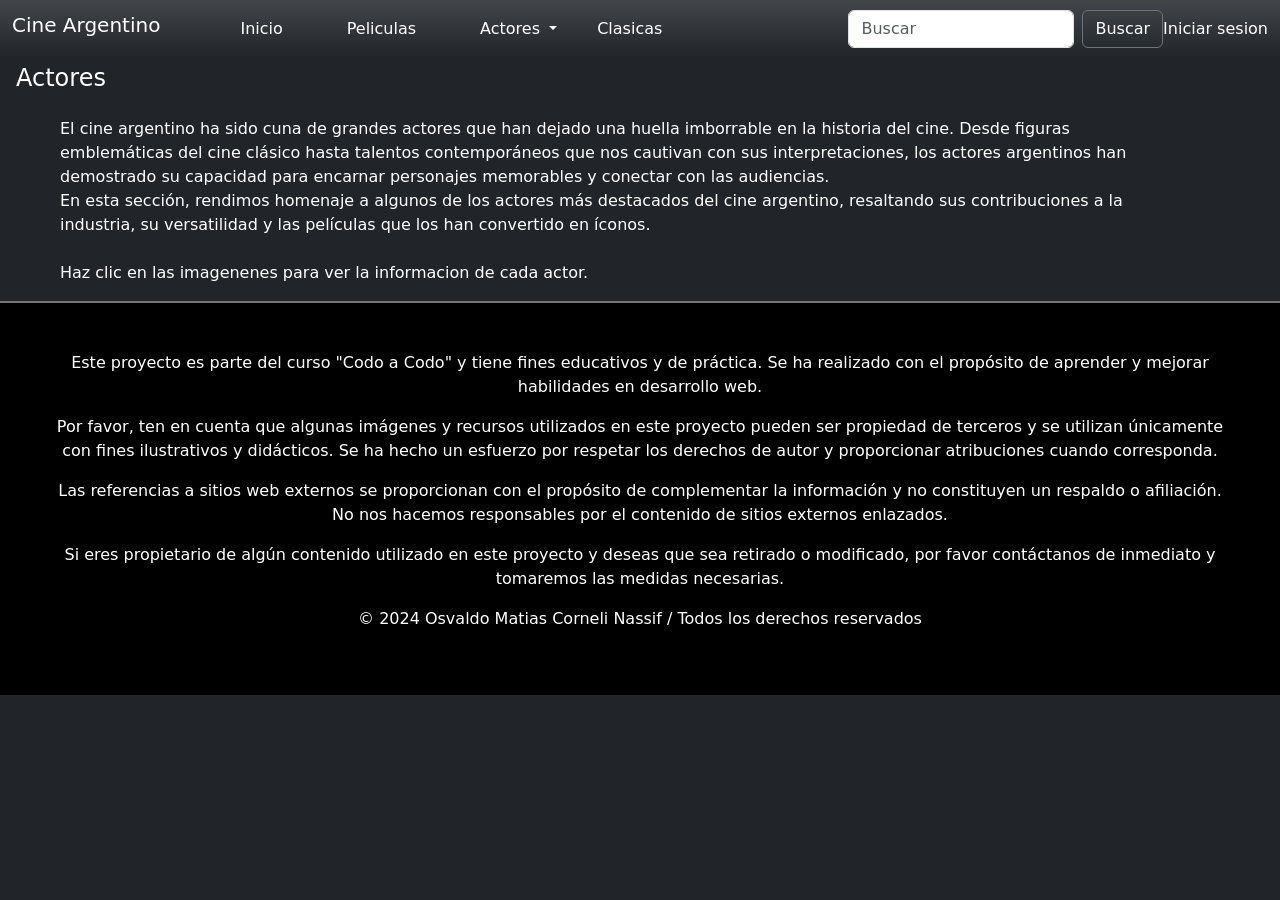
==== actores.html @ 978d3c1f "segundo commit, creacion repositorio" ====
<!DOCTYPE html>
<html lang="en">
<head>
    <meta charset="UTF-8">
    <meta name="viewport" content="width=device-width, initial-scale=1.0">
    <meta name="description" content="Proyecto para el programa Codo a Codo Front-end Cine Argentino">    
    <link href="https://cdn.jsdelivr.net/npm/bootstrap@5.1.3/dist/css/bootstrap.min.css" rel="stylesheet" integrity="sha384-1BmE4kWBq78iYhFldvKuhfTAU6auU8tT94WrHftjDbrCEXSU1oBoqyl2QvZ6jIW3" crossorigin="anonymous">
    <link rel="stylesheet" href="https://cdnjs.cloudflare.com/ajax/libs/font-awesome/6.0.0-beta3/css/all.min.css">
    <link rel="stylesheet" href="./index.css">
    <title>Cine Argentino</title>
</head>

<body class="bg-dark">
 
    <nav class="navbar navbar-expand-md navbar-light bg-dark bg-gradient fixed-top">
        <div class="container-fluid">
          <h1 class="navbar-brand text-white me-lg-5">Cine Argentino</h1>
          <button class="navbar-toggler" type="button" data-bs-toggle="collapse" data-bs-target="#navbarSupportedContent" aria-controls="navbarSupportedContent" aria-expanded="false" aria-label="Toggle navigation">
            <span class="navbar-toggler-icon"></span>
          </button>
          <div class="collapse navbar-collapse" id="navbarSupportedContent">
            <ul class="navbar-nav me-auto mb-2 mb-lg-0">
              <li class="nav-item">
                <a class="nav-link active text-white mx-lg-4" style="cursor: pointer" aria-current="page" href="./index.html">Inicio</a>
              </li>
              <li class="nav-item">
                <a class="nav-link text-white mx-lg-4" style="cursor: pointer" href="./peliculas.html">Peliculas</a>
              </li>
              <li class="nav-item dropdown">
                <a class="nav-link dropdown-toggle text-white mx-lg-4"  href="#" id="navbarDropdown" role="button" data-bs-toggle="dropdown" aria-expanded="false">
                  Actores
                </a>
                <ul class="dropdown-menu bg-dark bg-gradient" aria-labelledby="navbarDropdown">
                  <li><a class="dropdown-item text-white my-2" style="cursor: pointer" href="./actrices.html">Actrices</a></li>
                  <li><a class="dropdown-item text-white my-2" style="cursor: pointer" href="./actores.html">Actores</a></li>
                  <li><hr class="dropdown-divider"></li>
                  <li><a class="dropdown-item text-white my-lg-2" style="cursor: pointer" href="./directores.html">Directores</a></li>
                </ul>
              </li>
              <li class="nav-item">
                <a class="nav-link text-white" style="cursor: pointer" href="./clasicas.html">Clasicas</a>
              </li>
            </ul>
            <form class="d-flex">
              <input class="form-control me-2" type="search" placeholder="Buscar" aria-label="Search">
              <button class="btn btn-outline-secondary text-white" type="submit">Buscar</button>
            </form>
            <a class="nav-link text-white"  id="botonLogin" style="cursor: pointer" >Iniciar sesion</a>
          </div>
        </div>
      </nav>





      <h4 class="text-white mt-5 p-3 mb-2 bg-dark " id="actores" >Actores</h4>


<div class="container text-white ms-2 w-100 ms-lg-5 w-lg-50">
  <p> El cine argentino ha sido cuna de grandes actores que han dejado una huella imborrable en la historia del cine. 
    Desde figuras emblemáticas del cine clásico hasta talentos contemporáneos que nos cautivan con sus interpretaciones,
     los actores argentinos han demostrado su capacidad para encarnar personajes memorables y conectar con las audiencias.
    <br>
    En esta sección, rendimos homenaje a algunos de los actores más destacados del cine argentino, resaltando sus contribuciones 
    a la industria, su versatilidad y las películas que los han convertido en íconos.
    <br><br>
    Haz clic en las imagenenes para ver la informacion de cada actor.
  </p>
    
</div>




<div class="wrapper">
</div>

<footer class="container-fluid p-5 text-white text-center bg-black">
          
  <p>Este proyecto es parte del curso "Codo a Codo" y tiene fines educativos y de práctica. Se ha realizado con el propósito de aprender y mejorar habilidades en desarrollo web.</p>
  <p>Por favor, ten en cuenta que algunas imágenes y recursos utilizados en este proyecto pueden ser propiedad de terceros y se utilizan únicamente con fines ilustrativos y didácticos. Se ha hecho un esfuerzo por respetar los derechos de autor y proporcionar atribuciones cuando corresponda.</p>
  <p>Las referencias a sitios web externos se proporcionan con el propósito de complementar la información y no constituyen un respaldo o afiliación. No nos hacemos responsables por el contenido de sitios externos enlazados.</p>
  <p>Si eres propietario de algún contenido utilizado en este proyecto y deseas que sea retirado o modificado, por favor contáctanos de inmediato y tomaremos las medidas necesarias.</p>
  <!-- <a href="https://www.linkedin.com/in/osvaldo-corneli-nassif-822728268/" target="_blank">linkedIn</a><br> -->
  <p>&copy; 2024 Osvaldo Matias Corneli Nassif / Todos los derechos reservados</p>
  
</footer>

 <!------------------------------modal------------------------------------------------->
      <!-- Button trigger modal -->
      <button type="button" class="btn btn-secundary" data-bs-toggle="modal" data-bs-target="#exampleModal1" id="botonModals" style="display: none;">
        Launch demo modal
          </button>
      
                <!-- Modal -->
            <div class="modal fade" id="exampleModal1" tabindex="-1" aria-labelledby="exampleModalLabel" aria-hidden="true">
            <div class="modal-dialog">
            <div class="modal-content bg-dark text-white">
            <div class="modal-header">
              <h1 class="modal-title fs-5" id="exampleModalLabel">Modal title</h1>
              <button type="button" class="btn-close" data-bs-dismiss="modal" aria-label="Close"></button>
              </div>
              <div class="modal-body">
              ...
                </div>
                <div class="modal-footer">
                  <a id="wikiModal" target="_blank" class="card-link me-3 text-white"><i class="fa-brands fa-wikipedia-w"></i></a>
                </div>
                </div>
              </div>
            </div>

            <!-- Modal -->

 <div class="modal fade  bg-black" id="exampleModal" tabindex="-1" aria-labelledby="exampleModalLabel" aria-hidden="true">
  <div class="modal-dialog">
   <div class="modal-content">
    <form class="w-100 p-5">
      <fieldset>
          <div class="row">
              <legend class="col-11">Iniciar Sesión</legend>
              <button type="button" class="btn-close bg-black col-1" data-bs-dismiss="modal" aria-label="Close"></button>
          </div>
          
          <div class="mb-3">
              <label for="emailInput" class="form-label">Email: </label>
              <span class="errores text-danger" id="error-email">Mensaje de error</span>
              <input type="text" id="emailInput" class="form-control" placeholder="Ingresar email" name="email">
          </div>
          <div class="mb-3">
              <label for="passwordInput" class="form-label">Contraseña: </label>
              <span id="error-password" class="errores text-danger">Mensaje de error</span>
              <input type="password" id="passwordInput" class="form-control" placeholder="Ingresar contraseña" name="password">
          </div>
          <div class="mb-3">
              <div class="form-check">
                  <input class="form-check-input" type="checkbox" id="disabledFieldsetCheck">
                  <label class="form-check-label" for="disabledFieldsetCheck">
                      Recordarme
                  </label>
              </div>
          </div>
          <button type="submit" class="btn btn-primary mb-2 d-flex justify-content-center" id="botonIngresar">Iniciar Sesión</button>
      </fieldset>
      <a href="./registro.html" class="text-center">Crear una cuenta</a>
  </form>
      
    </div>
  </div>
</div> 

      <!-- form  -->


            <script src="./public/script/actores.js"></script>
            <script src="./public/script/login.js"></script>
<script src="https://cdn.jsdelivr.net/npm/bootstrap@5.1.3/dist/js/bootstrap.bundle.min.js" integrity="sha384-ka7Sk0Gln4gmtz2MlQnikT1wXgYsOg+OMhuP+IlRH9sENBO0LRn5q+8nbTov4+1p" crossorigin="anonymous"></script>
</body>






</html>
---- index.css ----
.dropdown-item.text-white:hover{
    background-color: rgba(182, 7, 7, 0.2);
    border-radius: 10px;
}

.nav-link:hover{
    background-color: rgba(182, 7, 7, 0.2);
    border-radius: 10px;
}

.btn:hover{
    background-color: rgba(182, 7, 7, 0.2);
}


.carousel-item{
max-height: 650px;


}

.item-image img{
    width: 250px;
    height: 350px;
}

.wrapper{
    width: 100%;
    height: 100%;
    border: 1px solid rgb(117, 117, 117);
    display: flex;
    overflow-x: auto;
    align-items: center;
    /* margin: 5px 15px;
    padding: 5px; */
}

.wrapper::-webkit-scrollbar{
    width: 1px;
}

.wrapper::-webkit-scrollbar-thumb {
    background-color: #888; 
    border-radius: 5px; 
  }
  
.wrapper .item-image{
    width: 100%;
    height: 100%;
    line-height: 110px;
    margin: 10px;
    

}

.wrapper .item-image a{
    cursor: pointer;
}

#estrenos div img{
    width: 325px;
    height: 375px;
    padding: 15px;
}

.navbar-light .navbar-toggler-icon {
    background-image: url("data:image/svg+xml,%3csvg xmlns='http://www.w3.org/2000/svg' viewBox='0 0 30 30'%3e%3cpath stroke='%23ffffff' stroke-width='2' d='M4 7h22M4 15h22M4 23h22'/%3e%3c/svg%3e");

}

.navbar-light .navbar-toggler {
    color: rgba(182, 7, 7, 0.2);
    border-color: rgba(182, 7, 7, 0.2);
}

.card-body.text-center.bg-secondary a{
    font-size: 30px;
    margin: 0;
    padding: 0;
    color: white;
}

.btn-close{
 background: url("data:image/svg+xml,%3csvg xmlns='http://www.w3.org/2000/svg' viewBox='0 0 16 16' fill='white'%3e%3cpath d='M.293.293a1 1 0 011.414 0L8 6.586 14.293.293a1 1 0 111.414 1.414L9.414 8l6.293 6.293a1 1 0 01-1.414 1.414L8 9.414l-6.293 6.293a1 1 0 01-1.414-1.414L6.586 8 .293 1.707a1 1 0 010-1.414z'/%3e%3c/svg%3e") center/1em auto no-repeat
 ;
}

.errores{
    display: none;
}

@media(max-width: 340px){
    #estrenos div img{
        width: 100%;
        height: 100%;
        padding: 0;
    }

    h1{
        width: 100%;
    }
    
}


@media(min-width: 992px ){

.carousel-item img{

    max-width: 1100px;
    margin: auto;

}



}
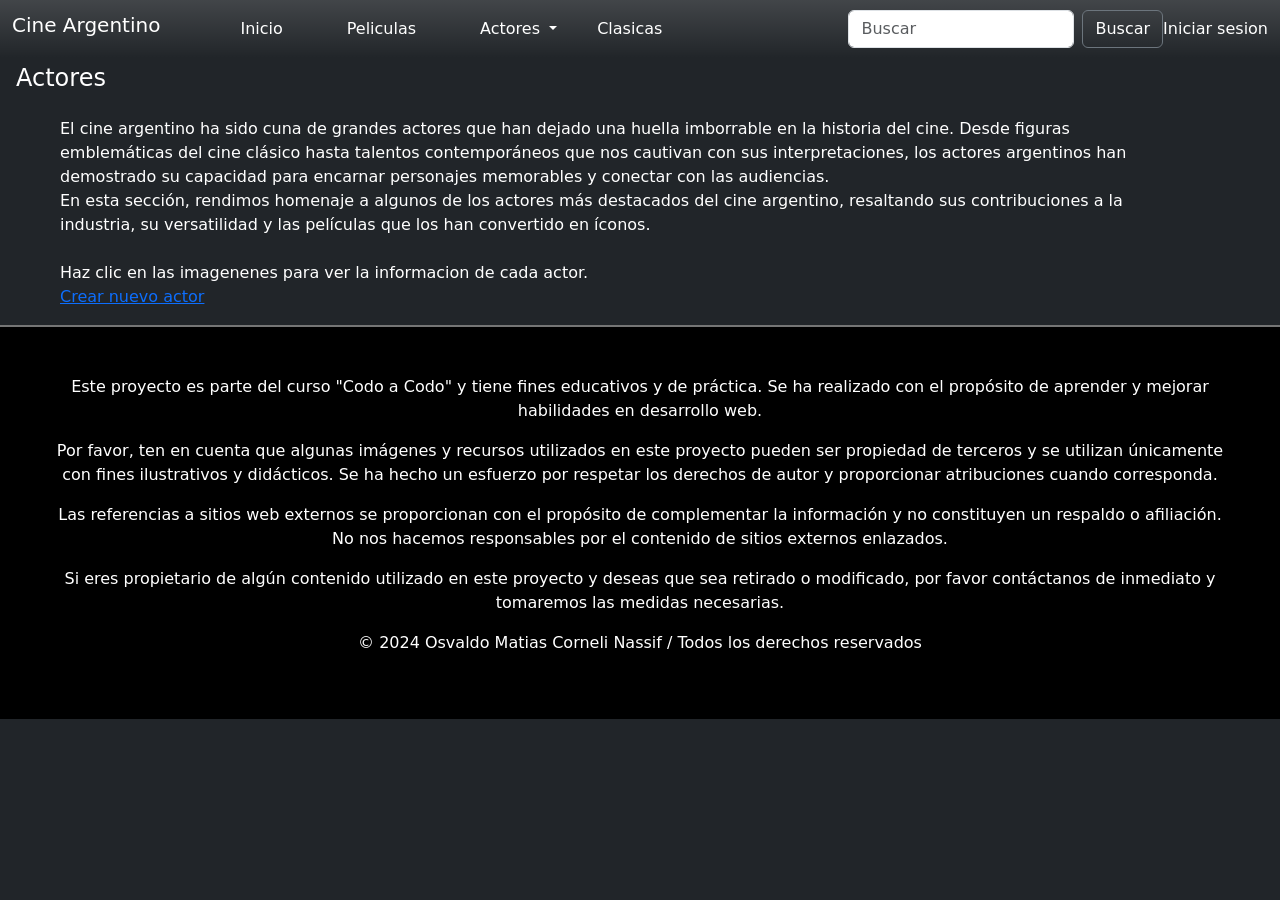
==== commit e89e4b3f: "agregue lo que me pidio el instructor, mas un form de crear" ====
--- a/actores.html
+++ b/actores.html
@@ -65,7 +65,8 @@
     En esta sección, rendimos homenaje a algunos de los actores más destacados del cine argentino, resaltando sus contribuciones 
     a la industria, su versatilidad y las películas que los han convertido en íconos.
     <br><br>
-    Haz clic en las imagenenes para ver la informacion de cada actor.
+    Haz clic en las imagenenes para ver la informacion de cada actor. <br>
+    <a href="/crearForm.html">Crear nuevo actor</a>
   </p>
     
 </div>
